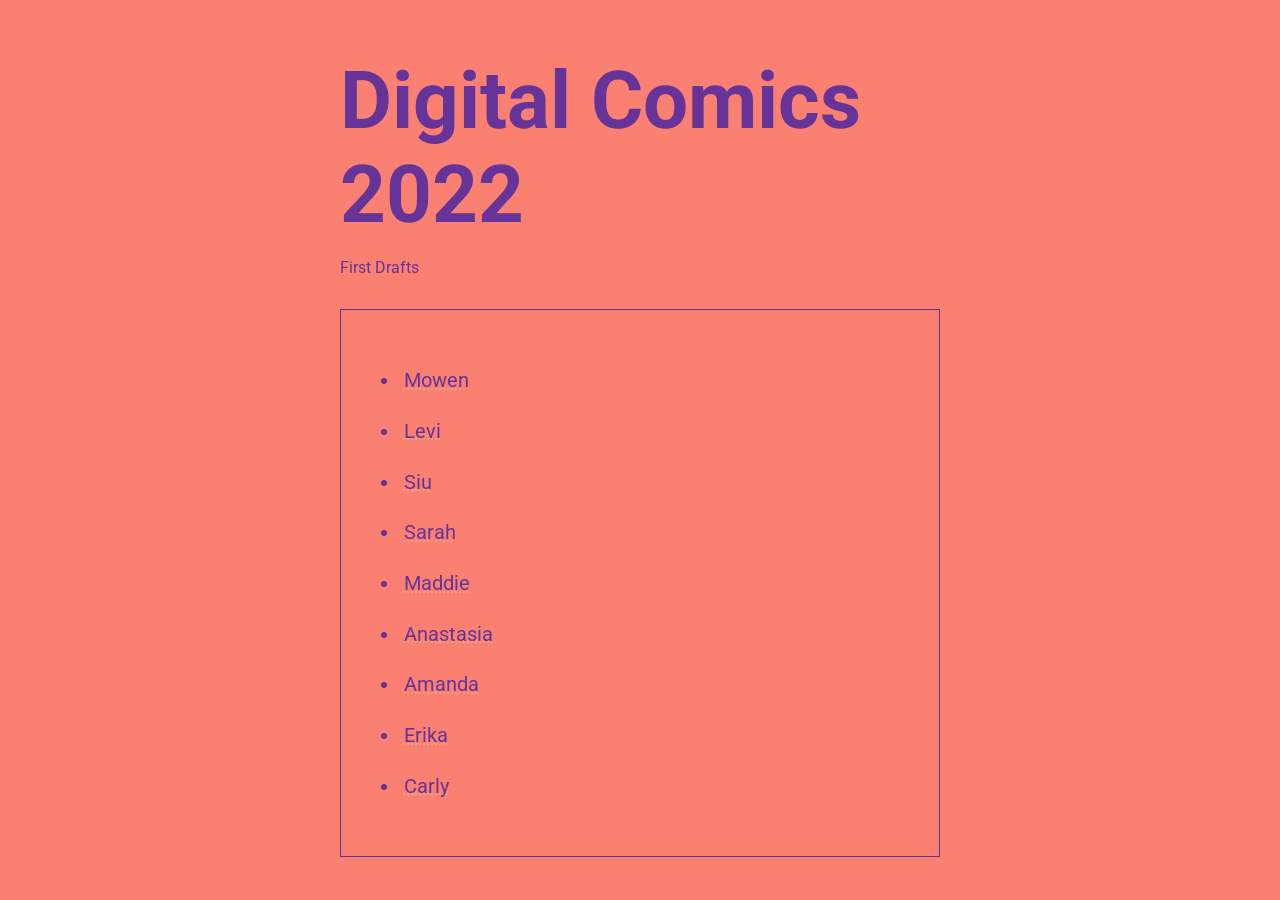
==== index.html @ 0ca46d3b "adds files" ====
<!DOCTYPE html>
<!-- the HTML tag is the parent all content -->
<html lang="en">

    <!-- the head is where we keep information about our document -->
    <head>
        <meta charset="utf-8">
        <meta name="viewport" content="width=device-width, initial-scale=1.0">
        <title>Digital Comics 2022</title>
        <link rel="stylesheet" type="text/css" href="styles.css">
    </head>

    <!-- the body is where all the content we want to display goes -->
    <body>

        <div class="main">

          <h1>Digital Comics 2022</h1>
          <p>First Drafts</p>

          <ul class="lists">
              <li>
                <a href="comics/mowen2">Mowen</a>
              </li>
              <li>
                <a href="comics/levi-F">Levi</a>
              </li>
              <li>
                <a href="comics/siu6">Siu</a>
              </li>
              <li>
                <a href="comics/sarah2">Sarah</a>
              </li>
              <li>
                <a href="comics/maddie-F2">Maddie</a>
              </li>
              <li>
                <a href="comics/anastasia-F">Anastasia</a>
              </li>
              <li>
                <a href="comics/amanda-F">Amanda</a>
              </li>
              <li>
                <a href="comics/erika2">Erika</a>
              </li>
              <li>
                <a href="comics/carly3">Carly</a>
              </li>
          </ul>

        </div>

    </body>

</html>
---- styles.css ----
/* Styles for digital comics 2020 testing grounds */


@import url('https://fonts.googleapis.com/css2?family=Roboto:wght@100;400;700&display=swap');


body {
  font-family: Roboto;
    background-color: salmon;
    color: rebeccapurple;
}

h1 {
  font-size: 5rem;
  margin-bottom: 1rem;
  max-width: 100%;
}

.main {
  width: 90%;
  max-width: 600px;
  margin: auto;
}

.lists {
  padding: 2rem;
  margin: 2rem auto;
  border: rebeccapurple 1px solid;
}

.lists ul {
  margin-bottom: 3rem;
}

.lists li {
  margin: 5%;
    font-size: 1.25rem;
}

a:link {
    color: rebeccapurple;
    padding: .25rem;
    text-decoration: underline dotted #f69e7b;
}

a:visited {
    color: darkslateblue;
}

a:hover, a:active {
    background-color: mediumpurple;
    color: rebeccapurple;
    text-decoration: underline wavy rebeccapurple;
}
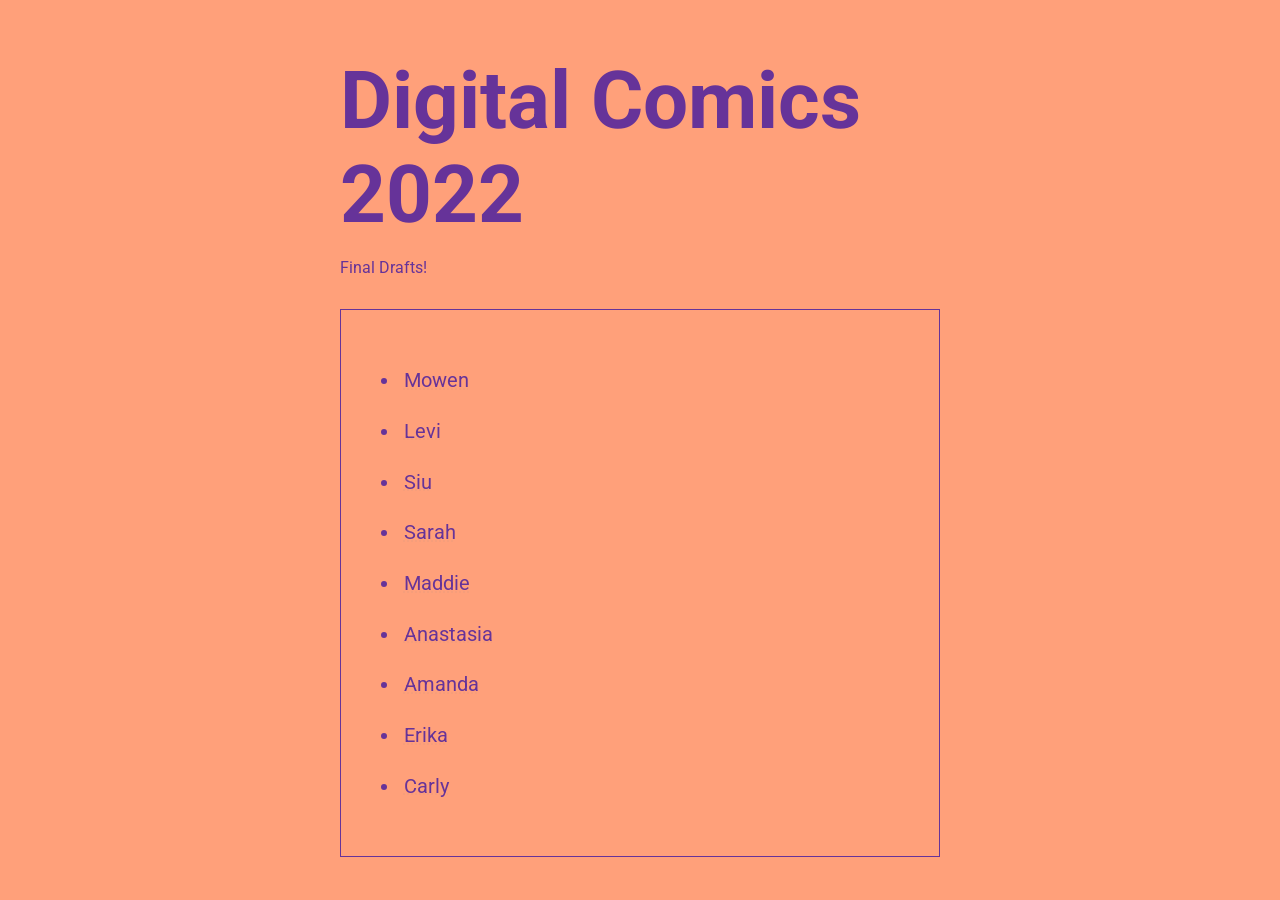
==== commit a436972c: "updates index.html" ====
--- a/index.html
+++ b/index.html
@@ -16,7 +16,7 @@
         <div class="main">
 
           <h1>Digital Comics 2022</h1>
-          <p>First Drafts</p>
+          <p>Final Drafts!</p>
 
           <ul class="lists">
               <li>
--- a/styles.css
+++ b/styles.css
@@ -6,7 +6,7 @@
 
 body {
   font-family: Roboto;
-    background-color: salmon;
+    background-color: lightsalmon;
     color: rebeccapurple;
 }
 
@@ -45,10 +45,11 @@
 
 a:visited {
     color: darkslateblue;
+    text-decoration: underline wavy darkslateblue;
 }
 
 a:hover, a:active {
     background-color: mediumpurple;
-    color: rebeccapurple;
+    color: white;
     text-decoration: underline wavy rebeccapurple;
 }
